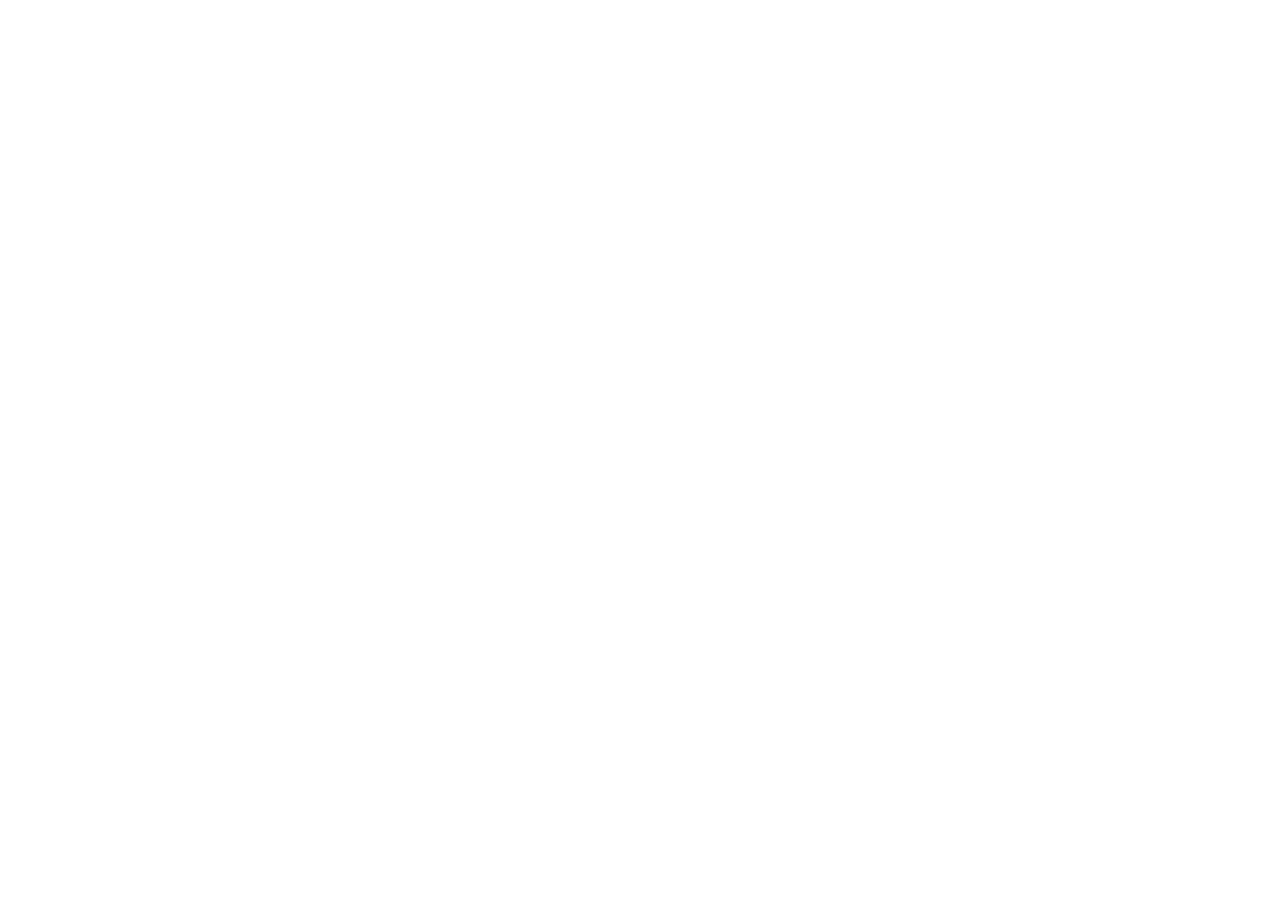
==== exercise/01_HTML_CSS/chapter3/index.html @ d7362c1d "[Finish] 1-3" ====
<!DOCTYPE html>
<html lang="ja">
  <head>
    <meta charset="UTF-8">
    <link rel="Stylesheet" href="box.css">
    <title>BOX</title>
  </head>

  <body>
    <div class="box1">
      <div class="box2"></div>
    </div>
  </body>
</html>
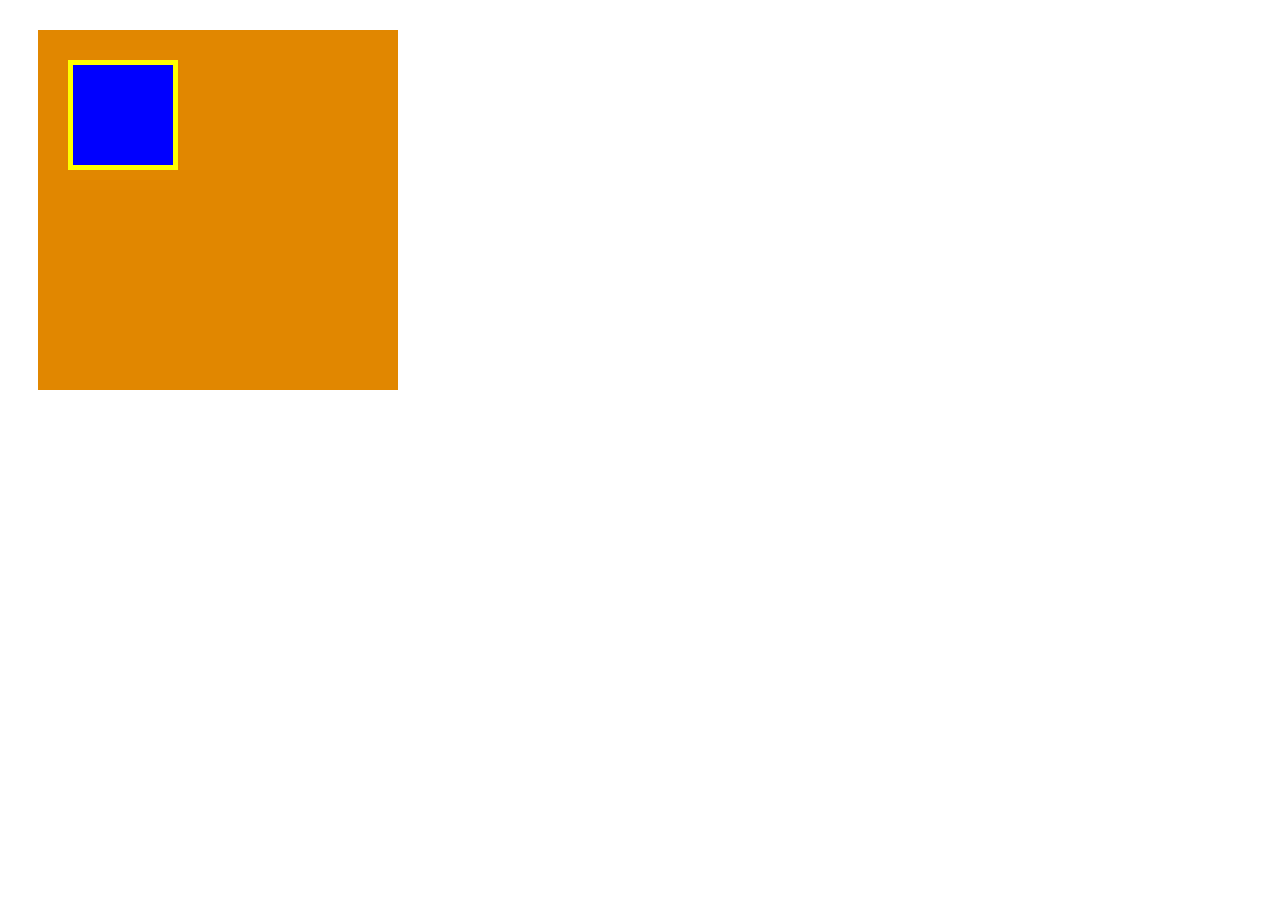
==== commit 4e12c997: "[Fix] 1-3 css link" ====
--- a/exercise/01_HTML_CSS/chapter3/index.html
+++ b/exercise/01_HTML_CSS/chapter3/index.html
@@ -2,7 +2,7 @@
 <html lang="ja">
   <head>
     <meta charset="UTF-8">
-    <link rel="Stylesheet" href="box.css">
+    <link rel="Stylesheet" href="style.css">
     <title>BOX</title>
   </head>
 
--- a/exercise/01_HTML_CSS/chapter3/style.css
+++ b/exercise/01_HTML_CSS/chapter3/style.css
@@ -0,0 +1,14 @@
+.box1 {
+  width: 300px;
+  height: 300px;
+  background-color: #e18700;
+  margin: 30px;
+  padding: 30px;
+}
+
+.box2 {
+  width: 100px;
+  height: 100px;
+  background-color: blue;
+  border: 5px solid yellow;
+}